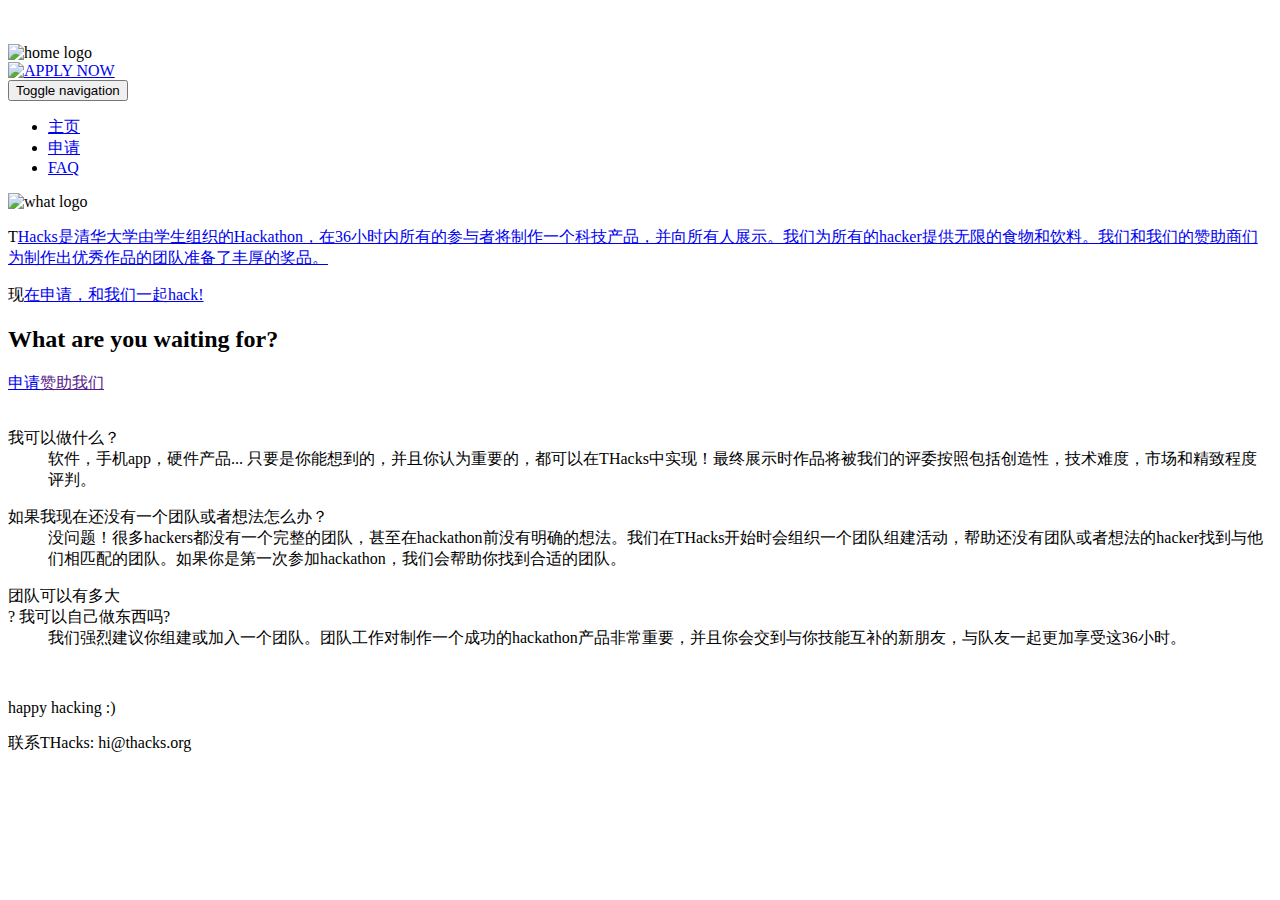
==== cn/index.html @ f34b1ac0 "chinese email" ====
<!DOCTYPE HTML>
<html>
<head>
<meta charset="utf-8">
<meta name="viewport" content="width=device-width, initial-scale=1">
<title>清华Hack</title>

<link href="//fonts.googleapis.com/css?family=Ubuntu:300italic,300,400italic,400,500italic,500,700italic,700" rel="stylesheet" type="text/css">
<link href="css/bootstrap.css" rel="stylesheet" type="text/css">
<link href="css/bootstrap-theme.css" rel="stylesheet" type="text/css">
<link href="css/style.css" rel="stylesheet" type="text/css">
<script src="js/jquery.min.js"></script>
<script src="js/bootstrap.js" ></script>
<script src="js/style.js" ></script>

</head>
<body>
  <div class="home_line"></div>
    <div class="home" id="home">
    	<div><img src="images/cover_02.png" alt="" /></div>
        <div class="homePic"><img src="images/cover_06.png" alt=""   width="150"></div>
        <div class="homelogo"><img src="images/cover_10.png" alt="home logo"  width="700"/></div>
        <div class="applyNowBtn"><a href="https://www.jinshuju.net/f/gfQbKS"><img src="images/cover_18.png" alt="APPLY NOW" /></a></div>
        <div class="navbar" role="navigation">
        <!-- Brand and toggle get grouped for better mobile display -->
        <div class="navbar-header">
          <button type="button" class="navbar-toggle collapsed" data-toggle="collapse" data-target="#bs-example-navbar-collapse-1">
            <span class="sr-only">Toggle navigation</span>
            <span class="icon-bar"></span>
            <span class="icon-bar"></span>
            <span class="icon-bar"></span>
          </button>
        </div>
        <div class="collapse navbar-collapse navbar-right" id="bs-example-navbar-collapse-1">
          <ul class="nav navbar-nav">
          <li class="active"><a href="#home" >主页</a></li>
          <!--            <li><a href="#mentors">Mentors</a></li> -->
            <li><a href="https://www.jinshuju.net/f/gfQbKS">申请</a></li>
            <li><a href="#faq">FAQ</a></li>
            <!--            <li class="last"><a href="#sponsers">Sponsors</a></li> -->
          </ul>
        </div>
        </div><!-- /.navbar-collapse -->
   </div><!-- /.home -->
  
  <div class="what"> 
      <!--  <div class="what_line"></div> -->
  <div class="container">
      <div class="what_logo">
          <img src="images/cover_22.png"  alt="what logo" class="whatLogo">
      </div>
      <p><span class="firstletter">T</span><a href="#">Hacks是清华大学由学生组织的Hackathon，在36小时内所有的参与者将制作一个科技产品，并向所有人展示。我们为所有的hacker提供无限的食物和饮料。我们和我们的赞助商们为制作出优秀作品的团队准备了丰厚的奖品。</a></p>
    <p><span class="firstletter">现</span><a href="#">在申请，和我们一起hack!
    </a></p>
  	<!-- <p><span class="firstletter">A</span><a href="#">pply now and hack with us!</a></p> -->
  </div>
  </div>
   <!-- 
  <ul class="team_big"> 
  	<li><a href="#"><img src="images/cover_32.png" alt="" /></a></li>
    <li><a href="#"><img src="images/cover_29.png" alt="" /></a></li>
    <li class="team_big_link"><img src="images/cover_26.png" alt="" /><p><strong>DAVID MODDY</strong><span>DEVELOPER</span><a href="#">MORE</a></p></li>
  	<li><a href="#"><img src="images/cover_38.png" alt="" /></a></li>
  	<li><a href="#"><img src="images/cover_35.png" alt="" /></a></li>
  </ul> 
        <div class="mentorsLine"></div>
    	<div class="mentorsTop">
        	<img src="images/cover_43.png"  class="m10_r"/><img src="images/cover_46.png" />
        </div>
        <div class="mentorsLogo"><img src="images/cover_51.png" alt="" /></div>
        <div class="mentorsMake"><img src="images/cover_55.png" alt="" /></div>
    </div>
   --> 
    <div class="what mentors" id="apply">
    <div class="container">
        <h2>What are you waiting for?</h2>
        <div class="mentorsBtn" k><a href="https://www.jinshuju.net/f/gfQbKS" class="m80_r">申请</a><a href="">赞助我们</a></div>
    </div>
    </div>
    <div class="faq" id="faq"> 
        <!--    <div class="faqLine"></div> -->
    <div class="container">
        <div  class="faqLogo"><img src="images/cover_58.png" alt="" /></div>
    </div>

    <div class="what container">
    <div class="dlbox clearfix">
    <dl class="faq_md first">
    	<dt>我可以做什么？</dt>
        <dd>软件，手机app，硬件产品... 只要是你能想到的，并且你认为重要的，都可以在THacks中实现！最终展示时作品将被我们的评委按照包括创造性，技术难度，市场和精致程度评判。</dd>
    </dl>
    <dl class="faq_md ">
    	<dt>如果我现在还没有一个团队或者想法怎么办？</dt>
        <dd>没问题！很多hackers都没有一个完整的团队，甚至在hackathon前没有明确的想法。我们在THacks开始时会组织一个团队组建活动，帮助还没有团队或者想法的hacker找到与他们相匹配的团队。如果你是第一次参加hackathon，我们会帮助你找到合适的团队。</dd>
    </dl>
    <dl class="faq_md">
    	<dt>团队可以有多大</br>? 我可以自己做东西吗?</dt>
        <dd>我们强烈建议你组建或加入一个团队。团队工作对制作一个成功的hackathon产品非常重要，并且你会交到与你技能互补的新朋友，与队友一起更加享受这36小时。</dd>
    </dl>
    </div>
    </div>
    </div>
   
    <div class="sponsers" id="sponsers">
    <div class="container">
    <!--
    	<div class="sponsersLogo"><img src="images/cover_73.png" /></div>
        <div class="sponsers_pic">
        <a href="#"><img src="images/sponser_09.png" alt="" /></a>
        <a href="#"><img src="images/sponser_11.png" alt="" /></a>
        <a href="#"><img src="images/sponser_13.png" alt="" /></a>
        <a href="#"><img src="images/sponser_15.png" alt="" /></a>
        <a href="#"><img src="images/sponser_18.png" alt="" /></a>
        <a href="#"><img src="images/sponser_25.png" alt="" /></a>
        <a href="#"><img src="images/sponser_27.png" alt="" /></a>
        <a href="#"><img src="images/sponser_28.png" alt="" /></a>
        <a href="#"><img src="images/sponser_30.png" alt="" /></a>
        <a href="#"><img src="images/sponser_32.png" alt="" /></a>
        </div>
    -->
        <div class="sponsers_bottom">
        <a href="http://www.tsinghua.edu.cn/"><img src="images/sponser_02.png" alt="" /></a>
        <a href=""><img src="images/sponser_04.png" alt="" /></a>
        </div>
        </div>
    </div>
    <div class="footer">
    <p>happy hacking :)</p>
    <p>联系THacks: hi@thacks.org</p>
    <!-- 
    <img src="images/cover_83.png" alt="" />    
    <img src="images/cover_85.png" alt=""/>
    <img src="images/cover_87.png" alt=""/>
    -->
    </div>
    
	
</body>
</html>
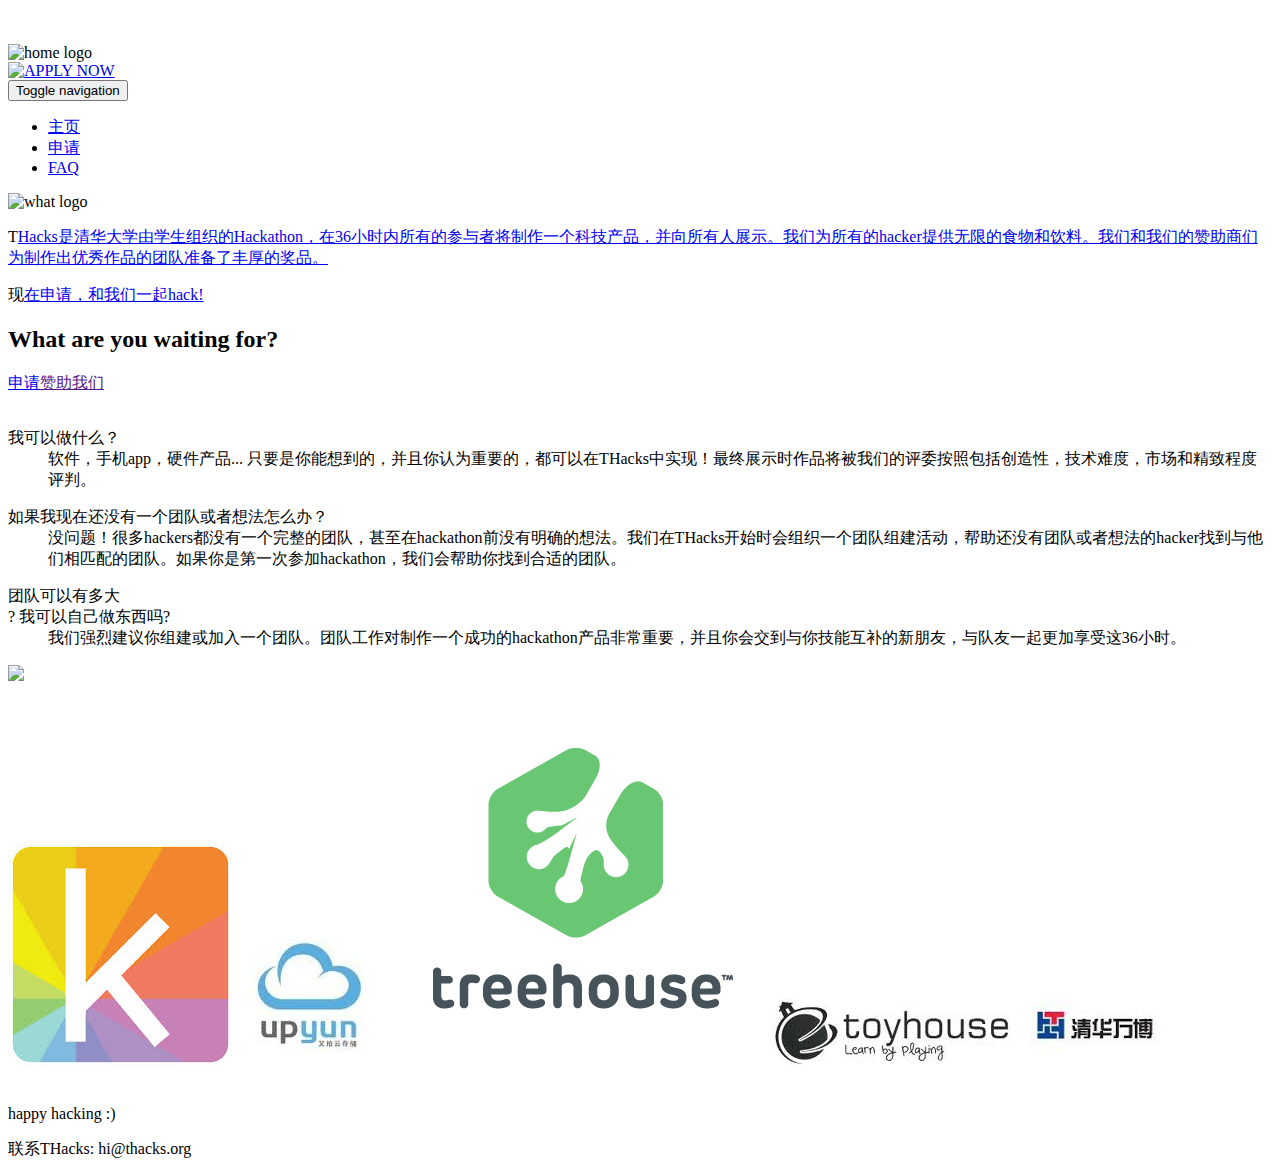
==== commit d0313147: "add sponsor images" ====
--- a/cn/index.html
+++ b/cn/index.html
@@ -103,21 +103,21 @@
    
     <div class="sponsers" id="sponsers">
     <div class="container">
-    <!--
-    	<div class="sponsersLogo"><img src="images/cover_73.png" /></div>
-        <div class="sponsers_pic">
-        <a href="#"><img src="images/sponser_09.png" alt="" /></a>
-        <a href="#"><img src="images/sponser_11.png" alt="" /></a>
-        <a href="#"><img src="images/sponser_13.png" alt="" /></a>
-        <a href="#"><img src="images/sponser_15.png" alt="" /></a>
-        <a href="#"><img src="images/sponser_18.png" alt="" /></a>
-        <a href="#"><img src="images/sponser_25.png" alt="" /></a>
-        <a href="#"><img src="images/sponser_27.png" alt="" /></a>
-        <a href="#"><img src="images/sponser_28.png" alt="" /></a>
-        <a href="#"><img src="images/sponser_30.png" alt="" /></a>
-        <a href="#"><img src="images/sponser_32.png" alt="" /></a>
-        </div>
-    -->
+
+    <div class="sponsersLogo"><img src="images/cover_73.png" /></div>
+            <div class="sponsers_pic">
+            <a href="#"><img src="images/sponsor_kimono.jpeg" alt="" /></a>
+            <a href="#"><img src="images/sponsor_upyun.jpeg" alt="" /></a>
+            <a href="#"><img src="images/sponsor_treehouse.png" alt="" /></a>
+            <a href="#"><img src="images/sponsor_toyhouse.jpeg" alt="" /></a>
+            <a href="#"><img src="images/sponsor_wanbo.jpeg" alt="" /></a>
+    <!--         <a href="#"><img src="images/sponser_25.png" alt="" /></a>
+            <a href="#"><img src="images/sponser_27.png" alt="" /></a>
+            <a href="#"><img src="images/sponser_28.png" alt="" /></a>
+            <a href="#"><img src="images/sponser_30.png" alt="" /></a>
+            <a href="#"><img src="images/sponser_32.png" alt="" /></a> -->
+      </div>
+
         <div class="sponsers_bottom">
         <a href="http://www.tsinghua.edu.cn/"><img src="images/sponser_02.png" alt="" /></a>
         <a href=""><img src="images/sponser_04.png" alt="" /></a>
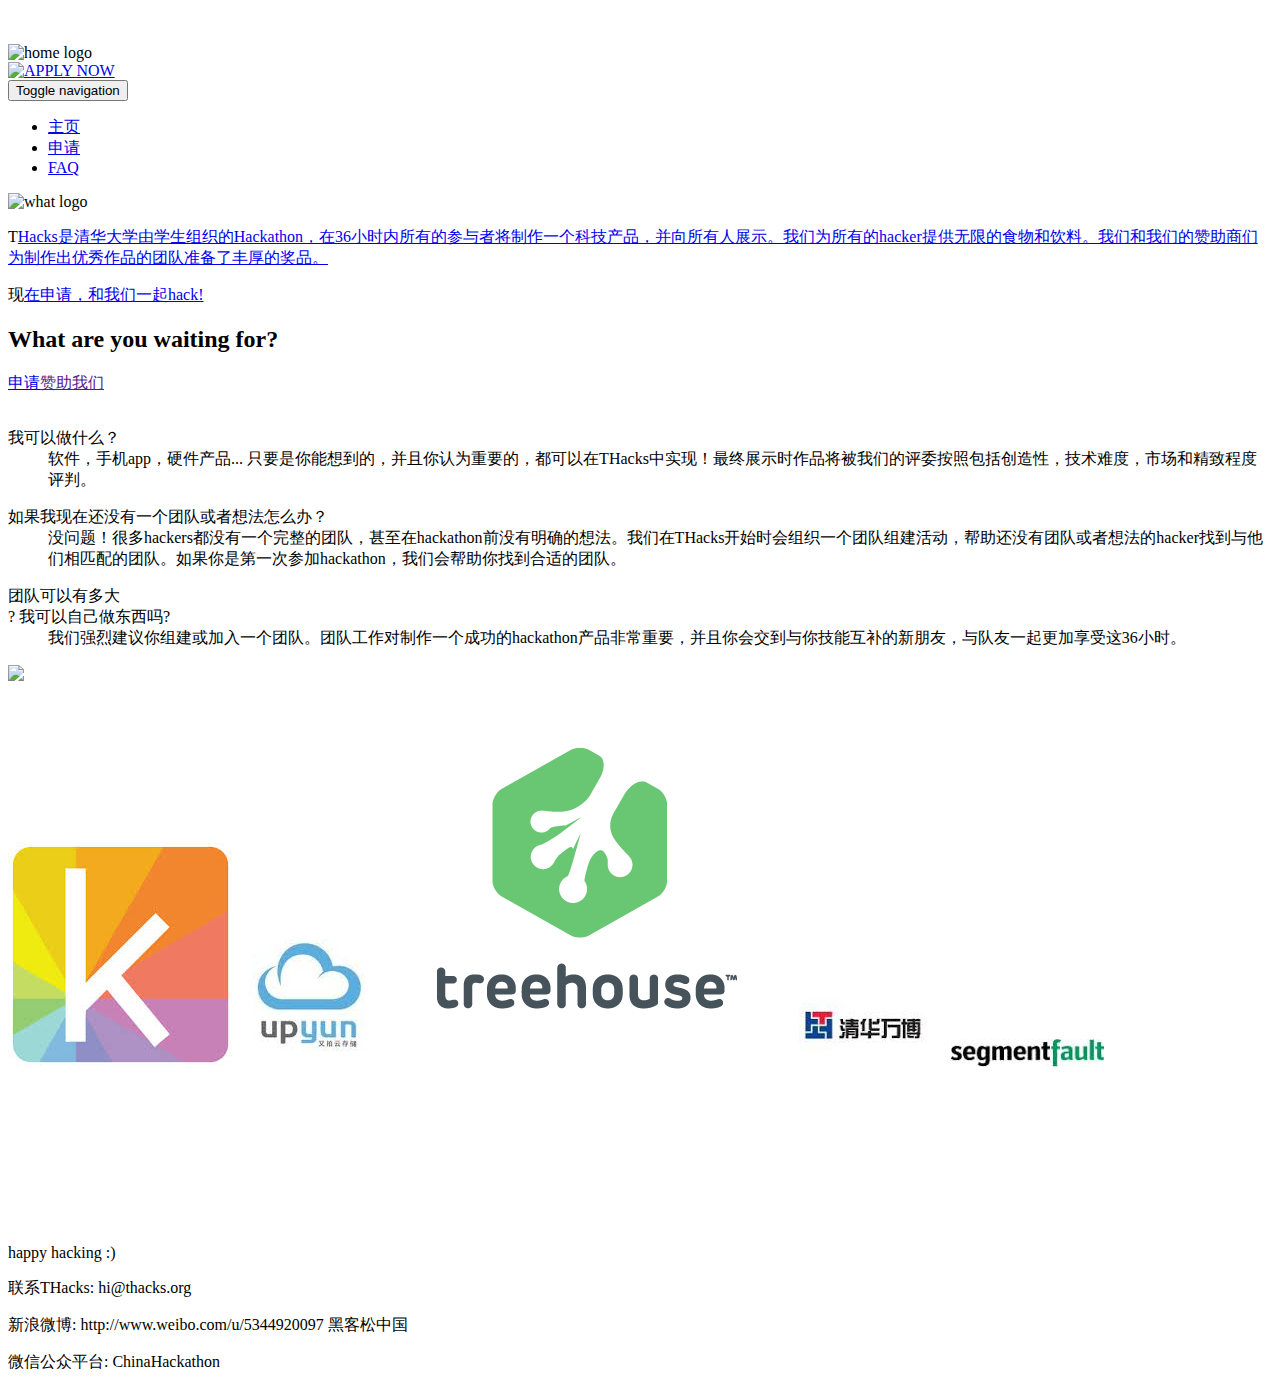
==== commit 67b0abe1: "Merge branch 'master' of github.com:kainolophobia/thacks" ====
--- a/cn/index.html
+++ b/cn/index.html
@@ -104,33 +104,62 @@
     <div class="sponsers" id="sponsers">
     <div class="container">
 
-    <div class="sponsersLogo"><img src="images/cover_73.png" /></div>
+      <div class="sponsersLogo"><img src="images/cover_73.png" /></div>
+        <div class="sponsers_pic">
             <div class="sponsers_pic">
-            <a href="#"><img src="images/sponsor_kimono.jpeg" alt="" /></a>
-            <a href="#"><img src="images/sponsor_upyun.jpeg" alt="" /></a>
-            <a href="#"><img src="images/sponsor_treehouse.png" alt="" /></a>
-            <a href="#"><img src="images/sponsor_toyhouse.jpeg" alt="" /></a>
-            <a href="#"><img src="images/sponsor_wanbo.jpeg" alt="" /></a>
+            <a href="https://www.kimonolabs.com/"><img src="images/sponsor_kimono.jpeg" alt="" /></a>
+            <a href="https://www.upyun.com/"><img src="images/sponsor_upyun.jpeg" alt="" /></a>
+            <a href="http://zhenfund.com/"><img src="images/sponsor_zhenfund.jpeg" alt="" /></a>
+            <a href="http://teamtreehouse.com/"><img src="images/sponsor_treehouse.png" alt="" /></a>
+            <a href="http://www.tsinghua.edu.cn/"><img src="images/sponser_02.png" alt="" /></a>
+            <!-- <a href="#"><img src="images/sponsor_toyhouse.jpeg" alt="" /></a> -->
+            <a href="http://www.changyou.com/index.shtml"><img src="images/sponsor_sohucy.jpg" alt="" /></a>
+            <a href="http://www.wnt.com.cn/"><img src="images/sponsor_wanbo.jpeg" alt="" /></a>
+            <a href="http://openwisdomlab.org/zh/p/%E6%B2%99%E9%BE%99/"><img src="images/sponsor_owl.jpg" alt="" /></a>
+            <a href="http://segmentfault.com/"><img src="images/sponsor_segfault.jpeg" alt="" /></a>
     <!--         <a href="#"><img src="images/sponser_25.png" alt="" /></a>
             <a href="#"><img src="images/sponser_27.png" alt="" /></a>
             <a href="#"><img src="images/sponser_28.png" alt="" /></a>
             <a href="#"><img src="images/sponser_30.png" alt="" /></a>
             <a href="#"><img src="images/sponser_32.png" alt="" /></a> -->
+          </div>
+        </div>
       </div>
+    </div>
+
+    <div class="sponsers" id="sponsers">
+    <div class="container">
+      <!-- <div class="sponsersLogo"><img src="images/cover_74.png" /></div> -->
+        <p style="color:white; text-align:center; font-size:30px; margin-top:50px;">THacks的协助单位</p>
+        <div class="sponsers_pic">
+            <div class="sponsers_pic">
+            <a href="http://www.csdn.net/"><img src="images/collaborator_csdn.jpg" alt="" /></a>
+            <a href="http://xiaojiangyou.com/"><img src="images/collaborator_xiaojiangyou.jpeg" alt="" /></a>
+            <a href="https://gitcafe.com/"><img src="images/collaborator_gitcafe.jpg" alt="" /></a>
+            <a href="http://toyhouse.cc/"><img src="images/collaborator_toyhouse.jpeg" alt="" /></a>
+            <a href="http://www.hackshanghai.com/"><img src="images/collaborator_hackshanghai.png" alt="" /></a>
+            <a href="http://www.innovationchain.org/"><img src="images/collaborator_chain.jpg" alt="" /></a>
+            <a href="http://huodongxing.com/"><img src="images/collaborator_hdx.png" alt="" /></a>
+            <a href="http://mhacks.org/"><img src="images/collaborator_mhacks.jpeg" alt="" /></a>
+            <a href="http://www.dreamore.com/"><img src="images/collaborator_dreamore.jpg" alt="" /></a>
+          </div>
+        </div>
 
         <div class="sponsers_bottom">
-        <a href="http://www.tsinghua.edu.cn/"><img src="images/sponser_02.png" alt="" /></a>
         <a href=""><img src="images/sponser_04.png" alt="" /></a>
         </div>
-        </div>
+      </div>
     </div>
+
     <div class="footer">
     <p>happy hacking :)</p>
     <p>联系THacks: hi@thacks.org</p>
+    <p>新浪微博: http://www.weibo.com/u/5344920097 黑客松中国</p>
+    <p>微信公众平台: ChinaHackathon</p>
     <!-- 
     <img src="images/cover_83.png" alt="" />    
-    <img src="images/cover_85.png" alt=""/>
-    <img src="images/cover_87.png" alt=""/>
+    <img src="images/cover_85.png" alt="" />
+    <img src="images/cover_87.png" alt="" />
     -->
     </div>
     
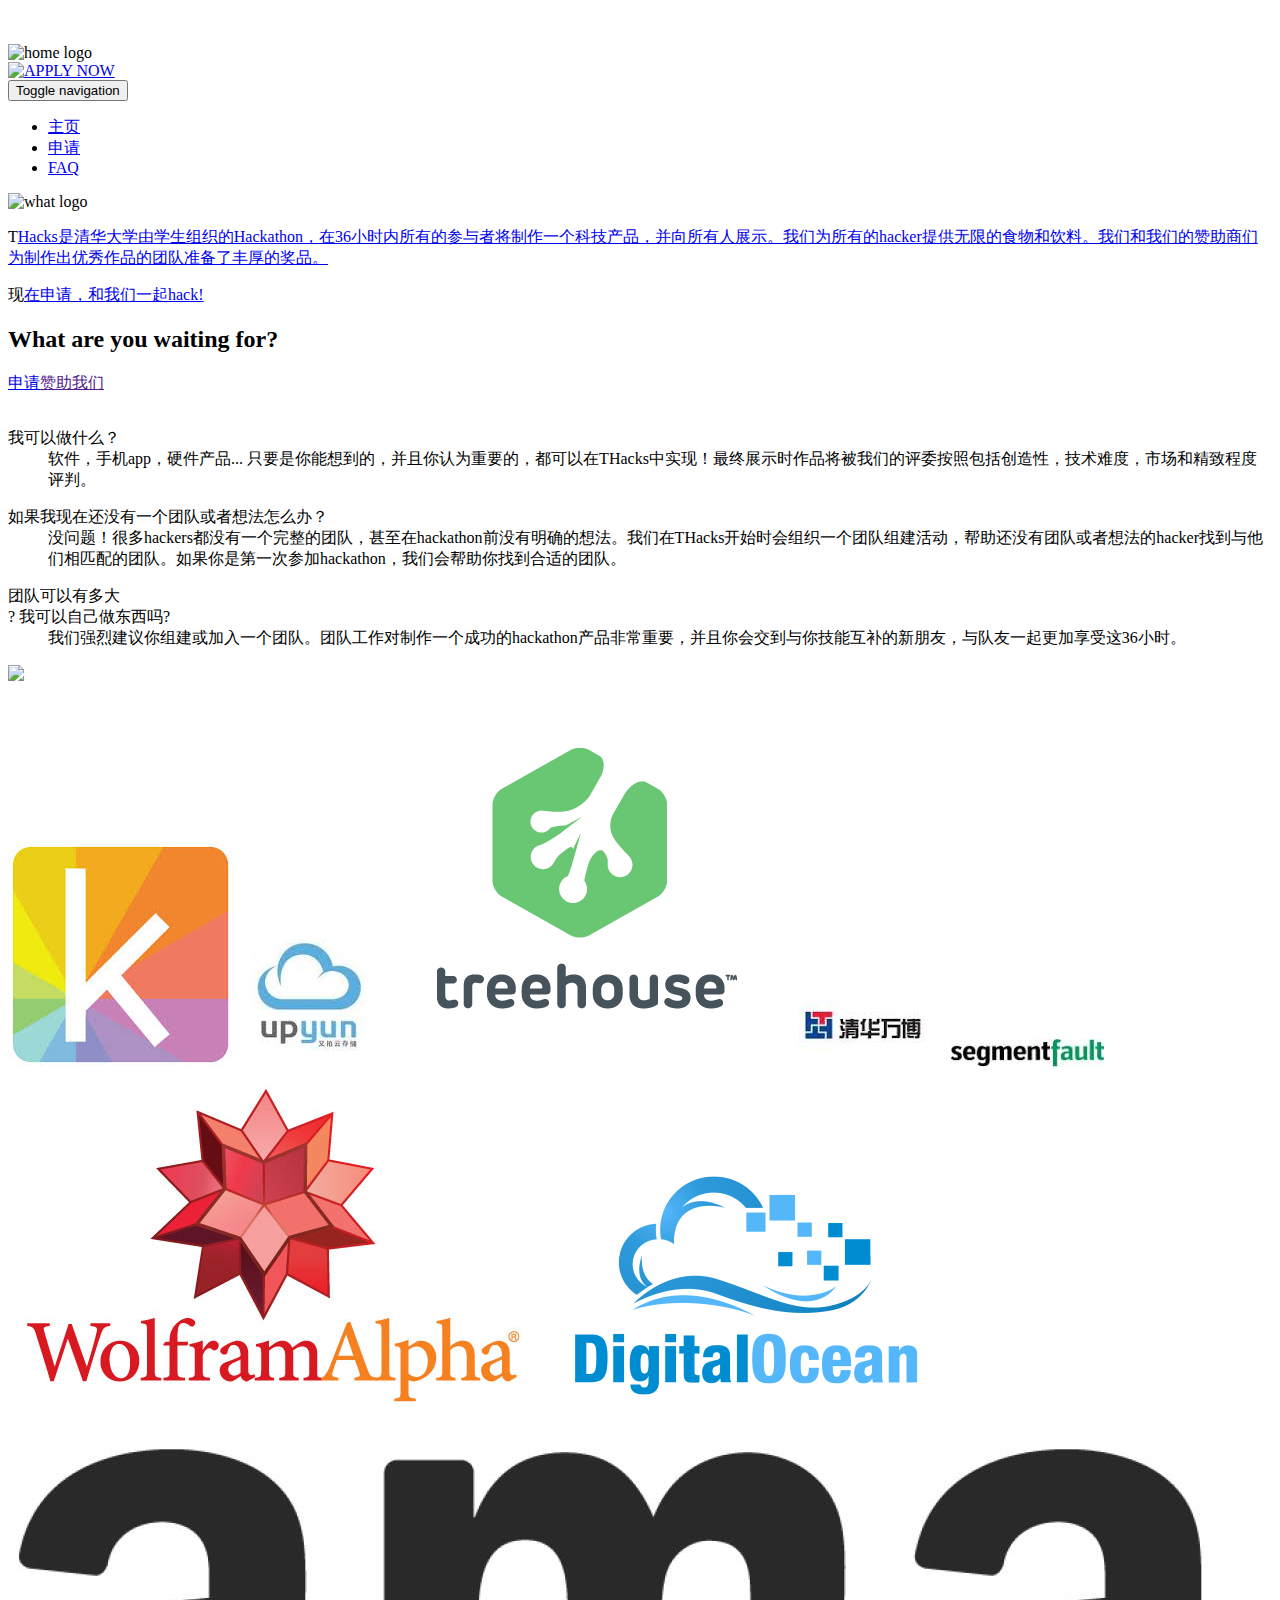
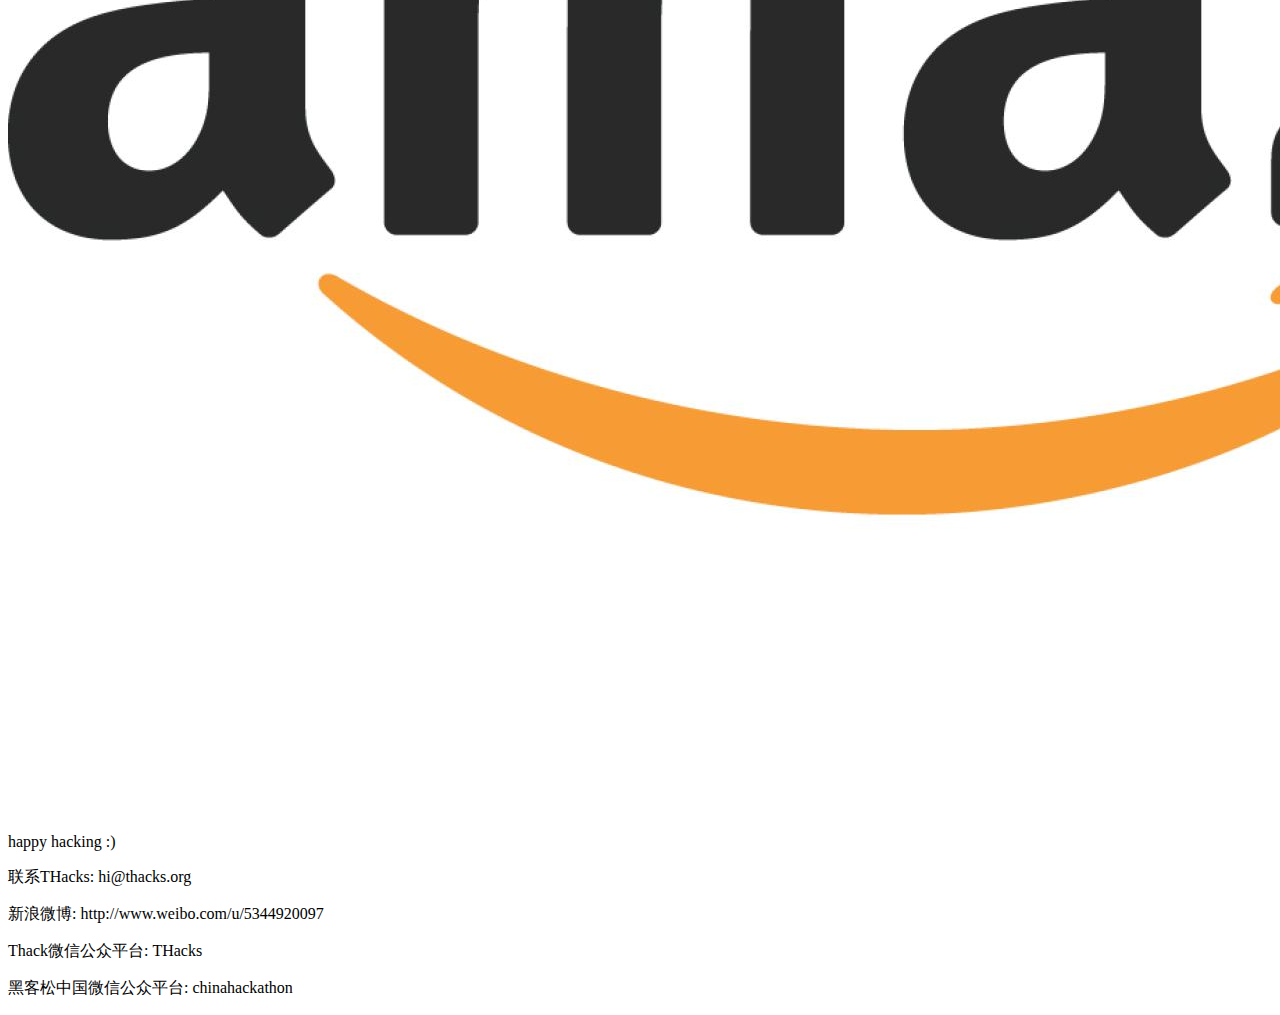
==== commit 3765d0c3: "logos added" ====
--- a/cn/index.html
+++ b/cn/index.html
@@ -117,6 +117,9 @@
             <a href="http://www.wnt.com.cn/"><img src="images/sponsor_wanbo.jpeg" alt="" /></a>
             <a href="http://openwisdomlab.org/zh/p/%E6%B2%99%E9%BE%99/"><img src="images/sponsor_owl.jpg" alt="" /></a>
             <a href="http://segmentfault.com/"><img src="images/sponsor_segfault.jpeg" alt="" /></a>
+            <a href="http://www.wolframalpha.com/"><img src="images/wolframlogo.jpg" alt="" /></a>
+            <a href="http://www.digitalocean.com/"><img src="images/digitaloceanlogo.png" alt="" /></a>
+            <a href="http://www.amazon.com/"><img src="images/amazonlogo.jpg" alt="" /></a>
     <!--         <a href="#"><img src="images/sponser_25.png" alt="" /></a>
             <a href="#"><img src="images/sponser_27.png" alt="" /></a>
             <a href="#"><img src="images/sponser_28.png" alt="" /></a>
@@ -139,6 +142,7 @@
             <a href="http://toyhouse.cc/"><img src="images/collaborator_toyhouse.jpeg" alt="" /></a>
             <a href="http://www.hackshanghai.com/"><img src="images/collaborator_hackshanghai.png" alt="" /></a>
             <a href="http://www.innovationchain.org/"><img src="images/collaborator_chain.jpg" alt="" /></a>
+            <a href="#"><img src="images/collaborator_xsjy.jpeg" alt="" /></a>
             <a href="http://huodongxing.com/"><img src="images/collaborator_hdx.png" alt="" /></a>
             <a href="http://mhacks.org/"><img src="images/collaborator_mhacks.jpeg" alt="" /></a>
             <a href="http://www.dreamore.com/"><img src="images/collaborator_dreamore.jpg" alt="" /></a>
@@ -154,8 +158,9 @@
     <div class="footer">
     <p>happy hacking :)</p>
     <p>联系THacks: hi@thacks.org</p>
-    <p>新浪微博: http://www.weibo.com/u/5344920097 黑客松中国</p>
-    <p>微信公众平台: ChinaHackathon</p>
+    <p>新浪微博: http://www.weibo.com/u/5344920097</p>
+    <p>Thack微信公众平台: THacks</p>
+    <p>黑客松中国微信公众平台: chinahackathon</p>
     <!-- 
     <img src="images/cover_83.png" alt="" />    
     <img src="images/cover_85.png" alt="" />
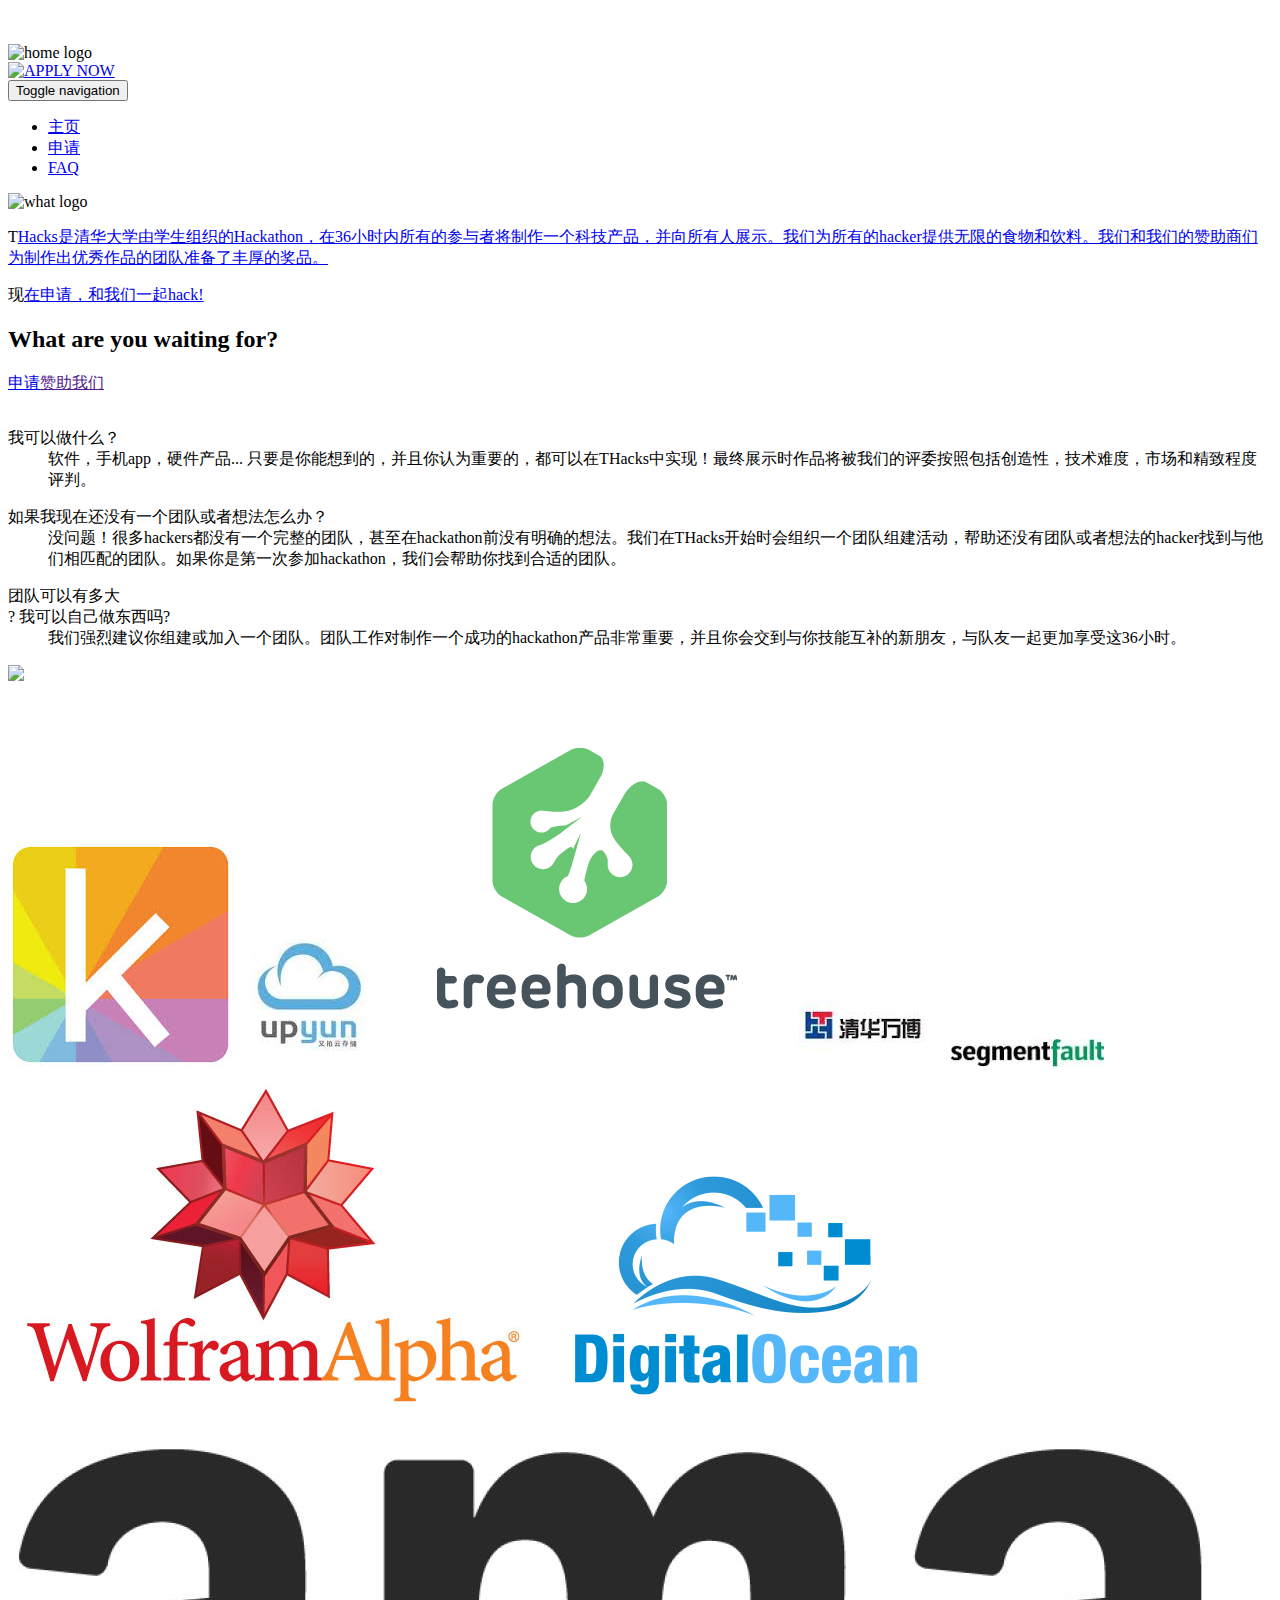
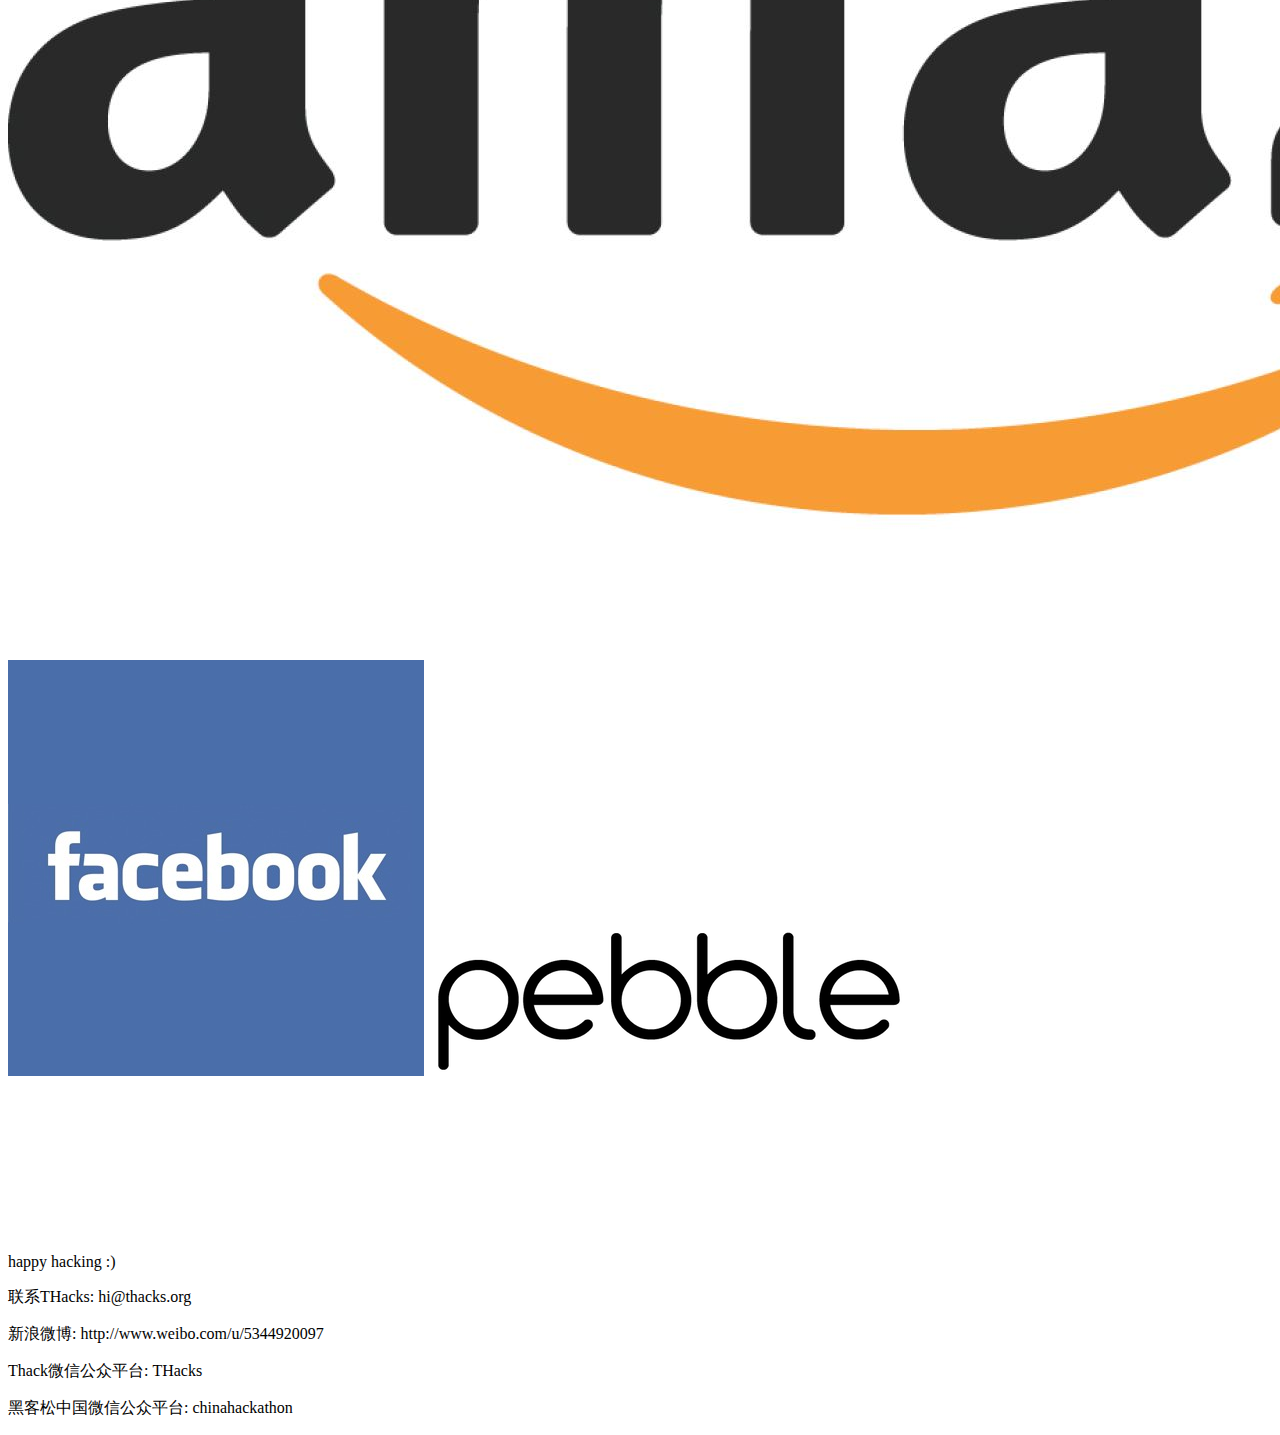
==== commit db04b008: "sponsor added" ====
--- a/cn/index.html
+++ b/cn/index.html
@@ -120,6 +120,8 @@
             <a href="http://www.wolframalpha.com/"><img src="images/wolframlogo.jpg" alt="" /></a>
             <a href="http://www.digitalocean.com/"><img src="images/digitaloceanlogo.png" alt="" /></a>
             <a href="http://www.amazon.com/"><img src="images/amazonlogo.jpg" alt="" /></a>
+            <a href="http://www.facebook.com/"><img src="images/facebook.jpg" alt="" /></a>
+            <a href="https://www.getpebble.com"><img src="images/pebble.png" alt="" /></a>
     <!--         <a href="#"><img src="images/sponser_25.png" alt="" /></a>
             <a href="#"><img src="images/sponser_27.png" alt="" /></a>
             <a href="#"><img src="images/sponser_28.png" alt="" /></a>
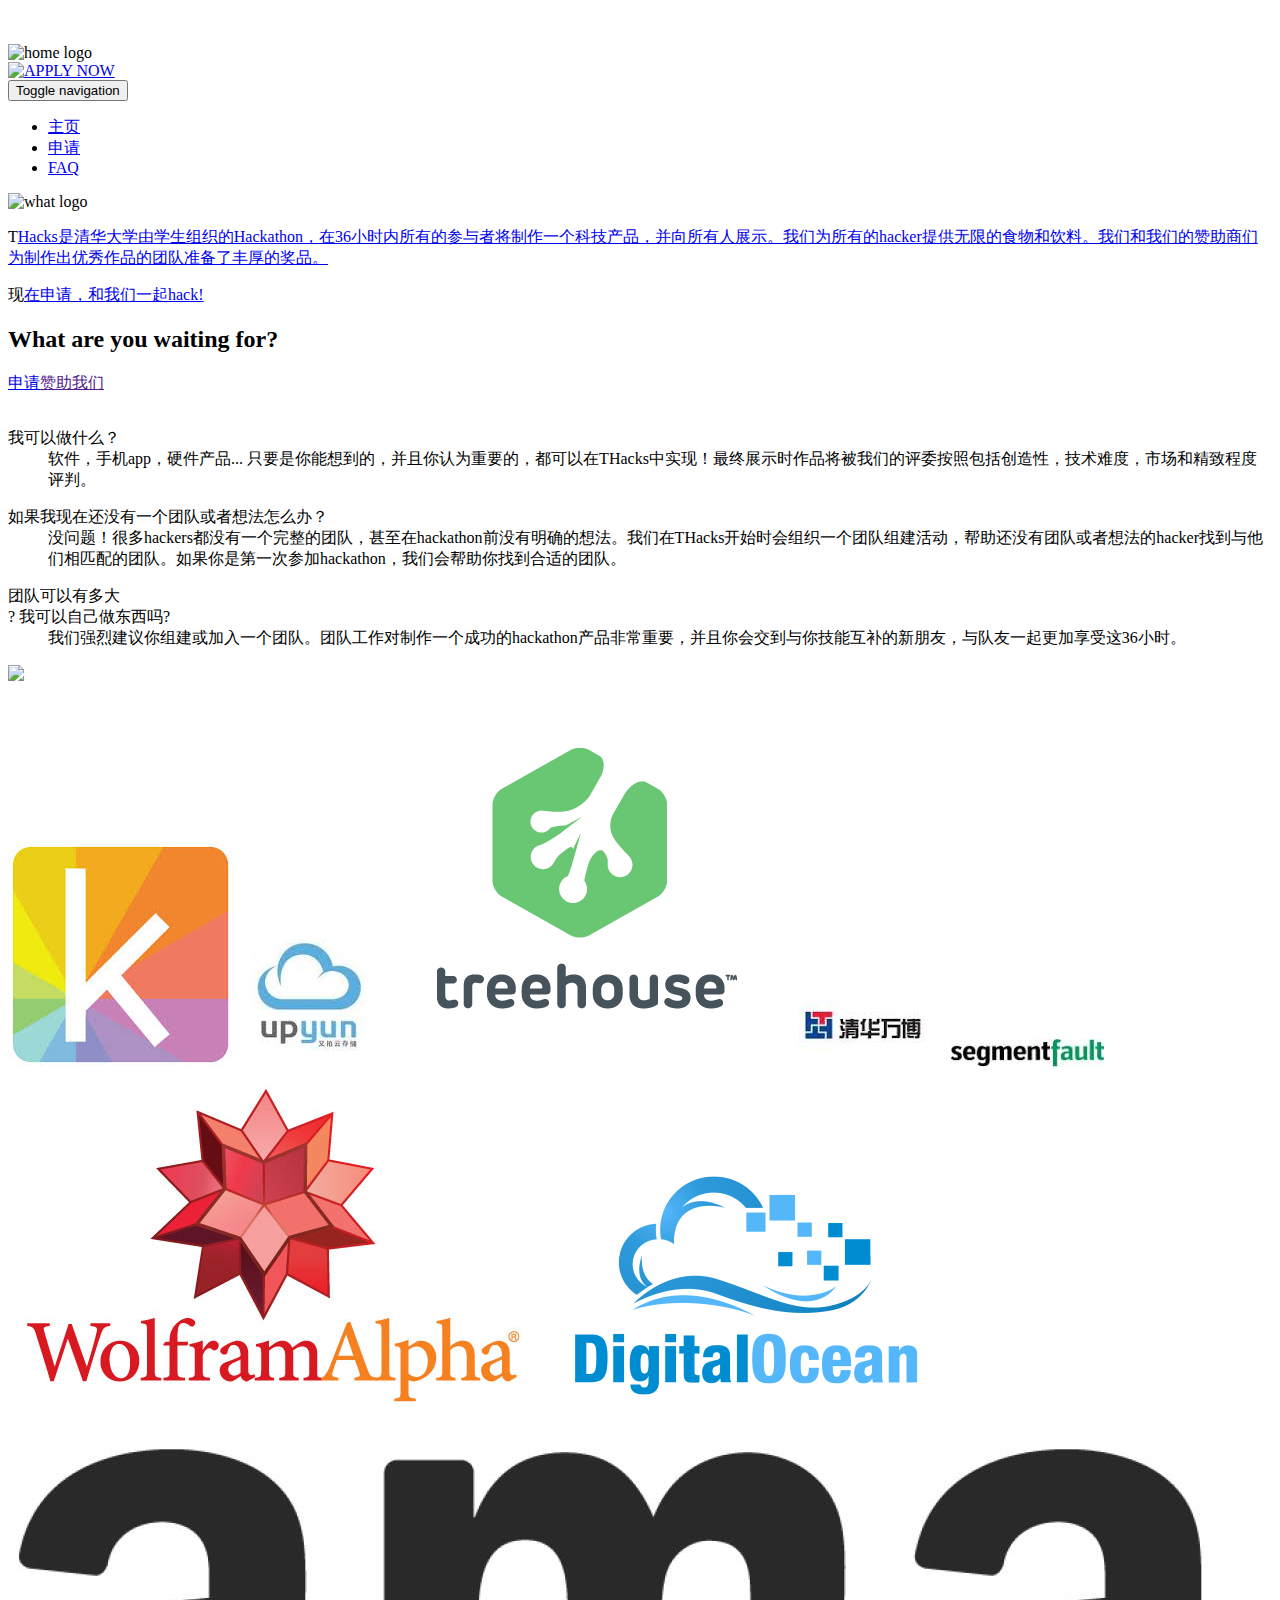
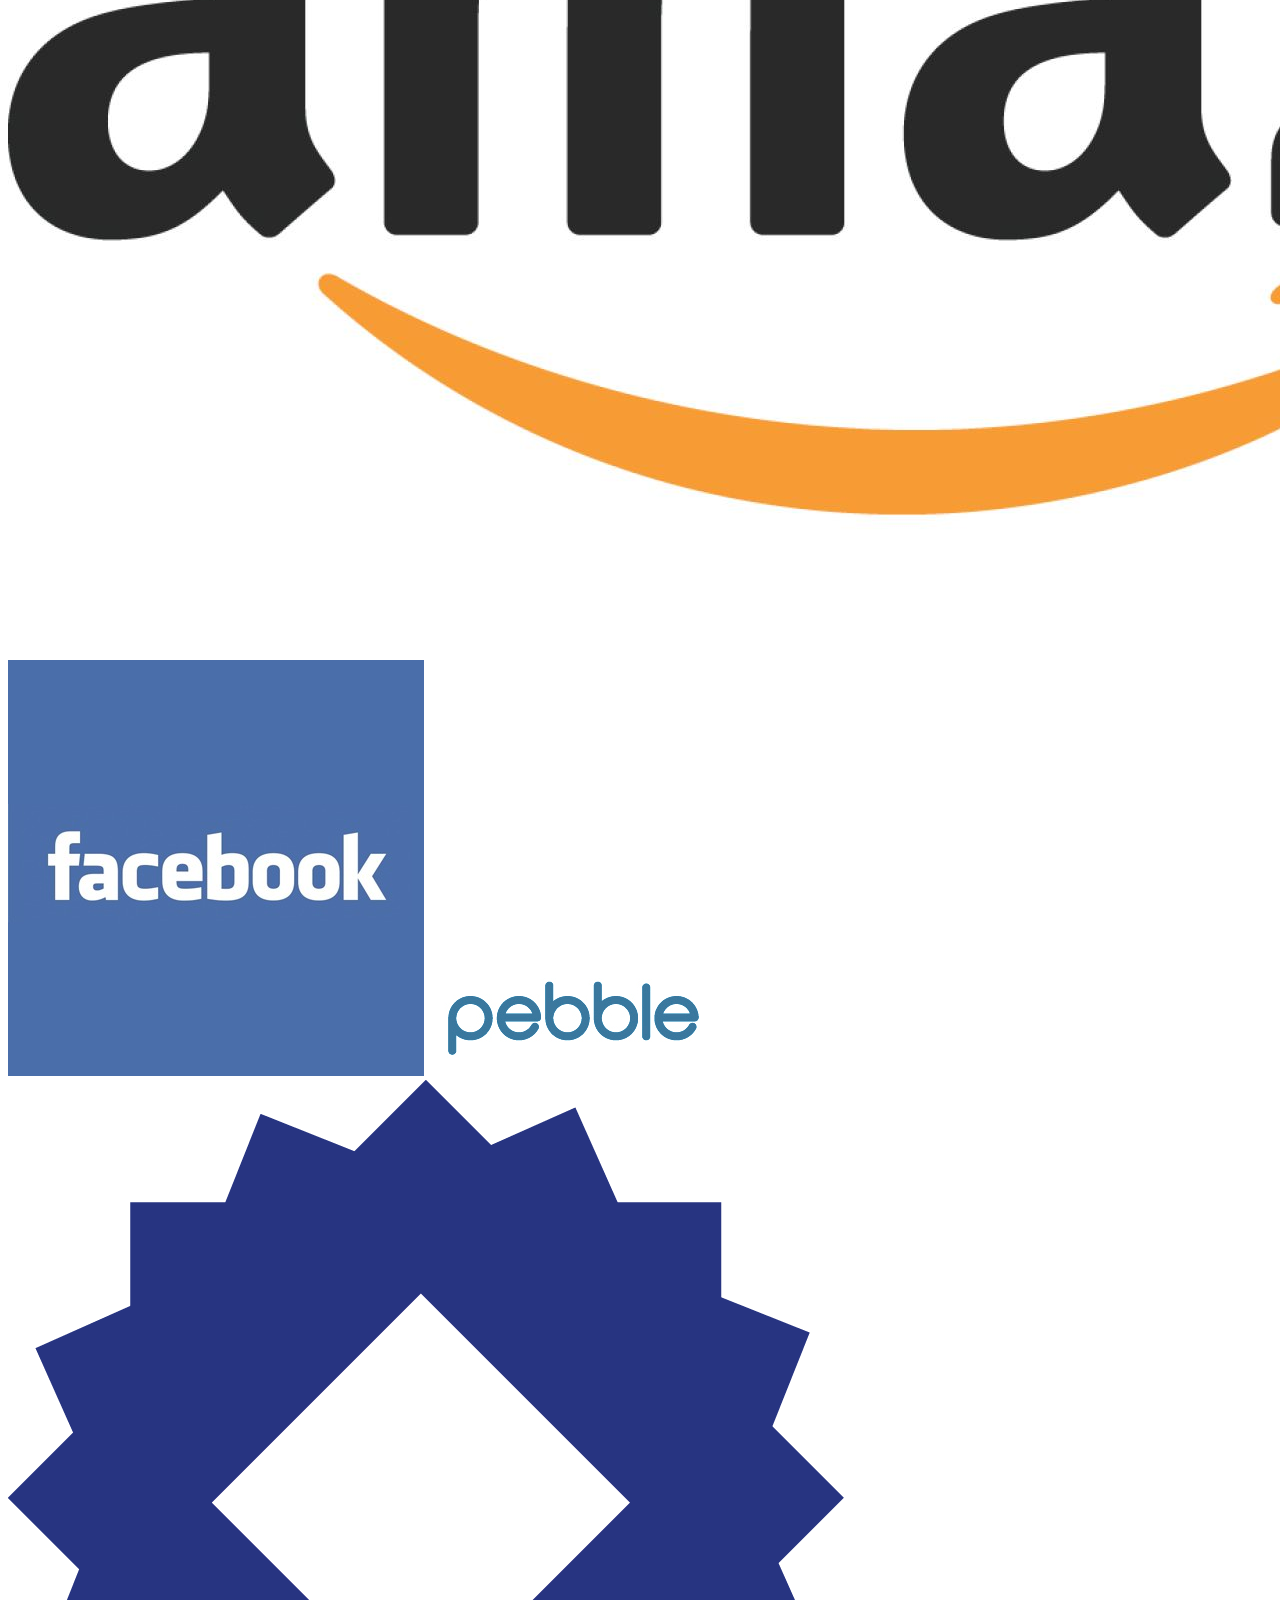
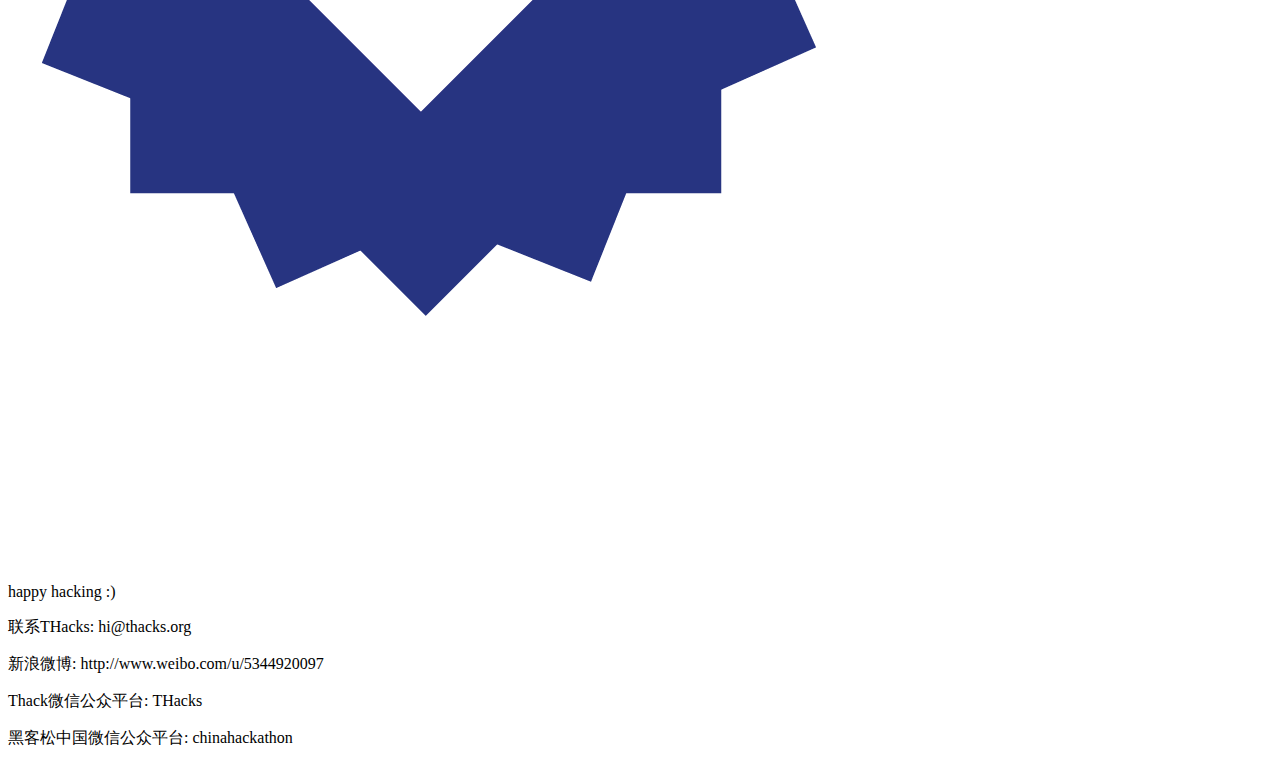
==== commit 8849148b: "COF" ====
--- a/cn/index.html
+++ b/cn/index.html
@@ -122,6 +122,7 @@
             <a href="http://www.amazon.com/"><img src="images/amazonlogo.jpg" alt="" /></a>
             <a href="http://www.facebook.com/"><img src="images/facebook.jpg" alt="" /></a>
             <a href="https://www.getpebble.com"><img src="images/pebble.png" alt="" /></a>
+            <a href="http://www.cofinancegroup.com"><img src="images/COF.png" alt="" /></a>
     <!--         <a href="#"><img src="images/sponser_25.png" alt="" /></a>
             <a href="#"><img src="images/sponser_27.png" alt="" /></a>
             <a href="#"><img src="images/sponser_28.png" alt="" /></a>
